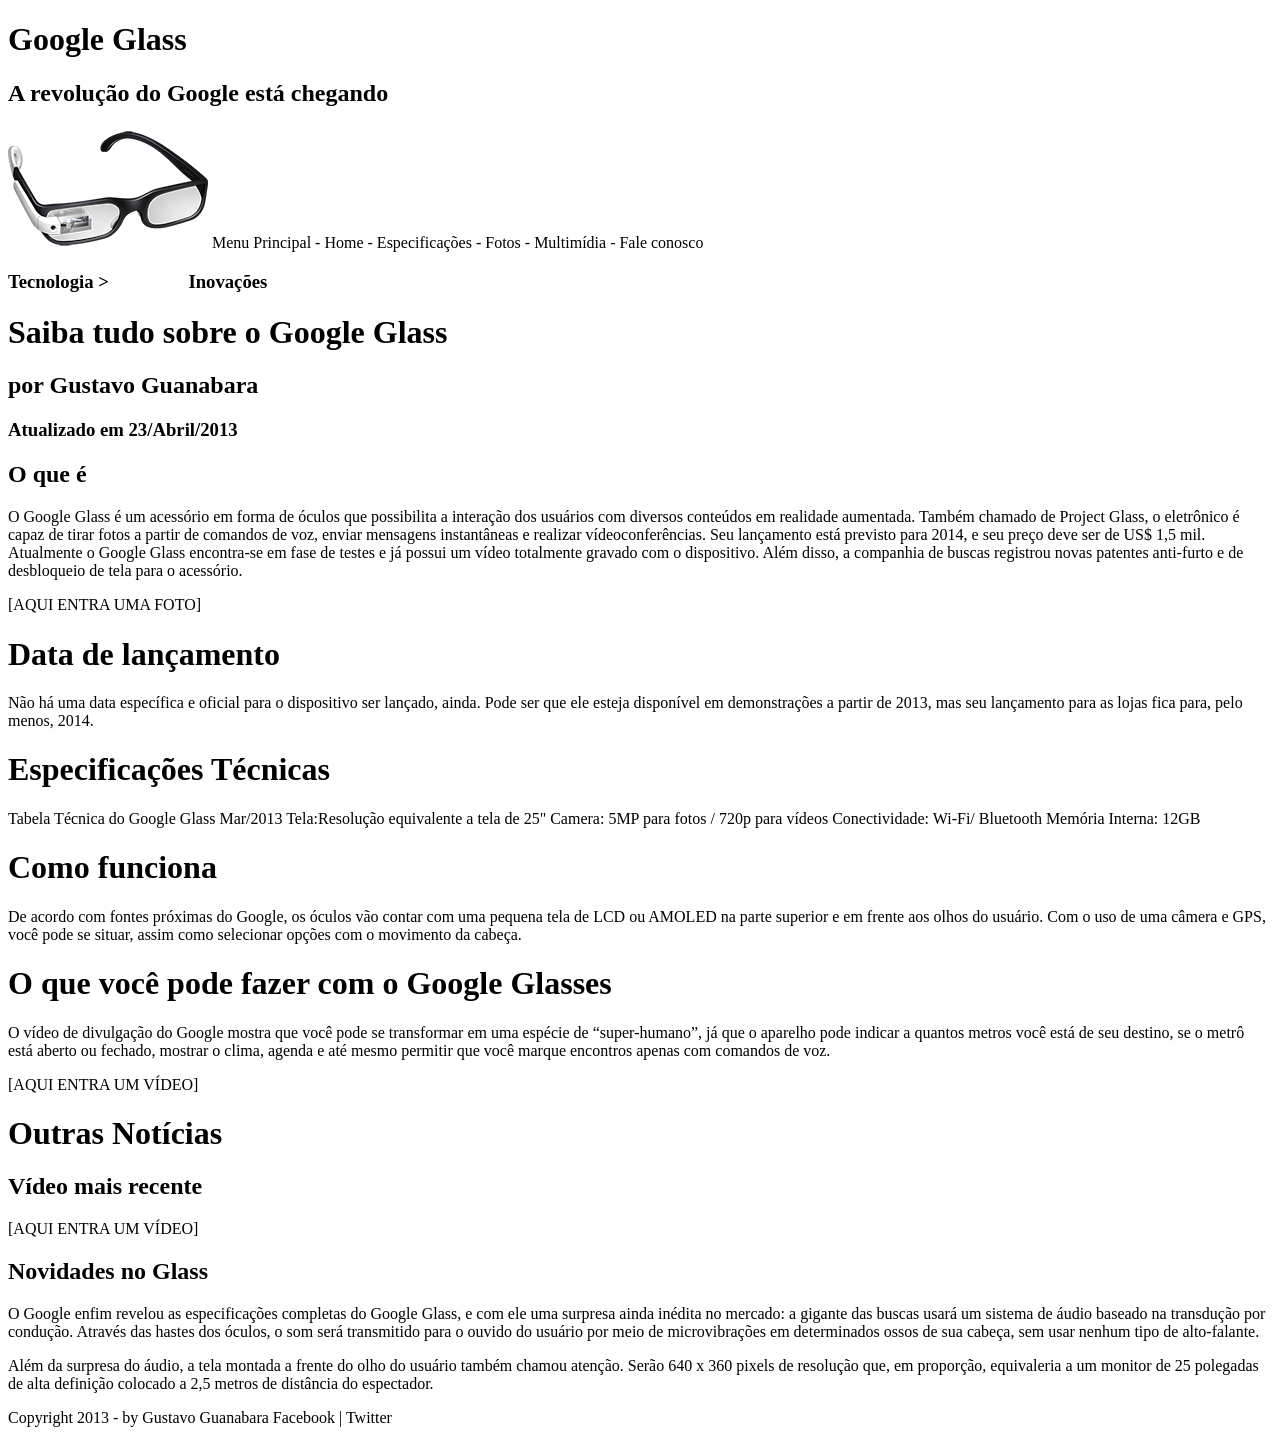
==== index.html @ 32709b3c "Primeiro Commit GoogleGlass" ====
<!DOCTYPE html>
<html lang="pt-br">

<head>
    <meta charset="UTF-8">
    <title>Tudo sobre o Google Glass</title>


</head>

<body>
<div id="interface">

    <header id="cabecalho">
    <hgroup>
        <h1>Google Glass</h1>
        <h2>A revolução do Google está chegando</h2>
    </hgroup>

    <img src="_imagens/glass-oculos-preto-peq.png">

Menu Principal
- Home
- Especificações
- Fotos
- Multimídia
- Fale conosco

    </header>

<hgroup>
    <h3>Tecnologia > &nbsp; &nbsp; &nbsp; &nbsp; &nbsp; &nbsp; &nbsp; &nbsp;  Inovações</h3>
    <h1>Saiba tudo sobre o Google Glass</h1>
    <h2>por Gustavo Guanabara</h2>
    <h3>Atualizado em 23/Abril/2013</h3>
</hgroup>

<h2>O que é</h2>
<p>O Google Glass é um acessório em forma de óculos que possibilita a interação dos usuários com diversos conteúdos em realidade aumentada. Também chamado de Project Glass, o eletrônico é capaz de tirar fotos a partir de comandos de voz, enviar mensagens instantâneas e realizar vídeo&shy;con&shy;ferên&shy;cias. Seu lançamento está previsto para 2014, e seu preço deve ser de US$ 1,5 mil. Atualmente o Google Glass encontra-se em fase de testes e já possui um vídeo totalmente gravado com o dispositivo. Além disso, a companhia de buscas registrou novas patentes anti-furto e de desbloqueio de tela para o acessório.</p>

[AQUI ENTRA UMA FOTO]

<h1>Data de lançamento</h1>
<p>Não há uma data específica e oficial para o dispositivo ser lançado, ainda. Pode ser que ele esteja disponível em demonstrações a partir de 2013, mas seu lançamento para as lojas fica para, pelo menos, 2014.</p>

<h1>Especificações Técnicas</h1>
Tabela Técnica do Google Glass Mar/2013

Tela:Resolução equivalente a tela de 25"
Camera: 5MP para fotos / 720p para vídeos
Conectividade: Wi-Fi/ Bluetooth
Memória Interna: 12GB

<h1>Como funciona</h1>
<p>De acordo com fontes próximas do Google, os óculos vão contar com uma pequena tela de LCD ou AMOLED na parte superior e em frente aos olhos do usuário. Com o uso de uma câmera e GPS, você pode se situar, assim como selecionar opções com o movimento da cabeça.</p>

<h1>O que você pode fazer com o Google Glasses</h1>
<p>O vídeo de divulgação do Google mostra que você pode se transformar em uma espécie de “super-<wbr>humano”, já que o aparelho pode indicar a quantos metros você está de seu destino, se o metrô está aberto ou fechado, mostrar o clima, agenda e até mesmo permitir que você marque encontros apenas com comandos de voz.</p>

[AQUI ENTRA UM VÍDEO]

<h1>Outras Notícias</h1>
<h2>Vídeo mais recente</h2>

[AQUI ENTRA UM VÍDEO]

<h2>Novidades no Glass</h2>
<p>O Google enfim revelou as especificações completas do Google Glass, e com ele uma surpresa ainda inédita no mercado: a gigante das buscas usará um sistema de áudio baseado na transdução por condução. Através das hastes dos óculos, o som será transmitido para o ouvido do usuário por meio de microvibrações em determinados ossos de sua cabeça, sem usar nenhum tipo de alto-falante.</p>

<p>Além da surpresa do áudio, a tela montada a frente do olho do usuário também chamou atenção. Serão 640 x 360 pixels de resolução que, em proporção, equivaleria a um monitor de 25 polegadas de alta definição colocado a 2,5 metros de distância do espectador.</p>

<p>Copyright 2013 - by Gustavo Guanabara
Facebook | Twitter </p>
</div>
</body>
</html>
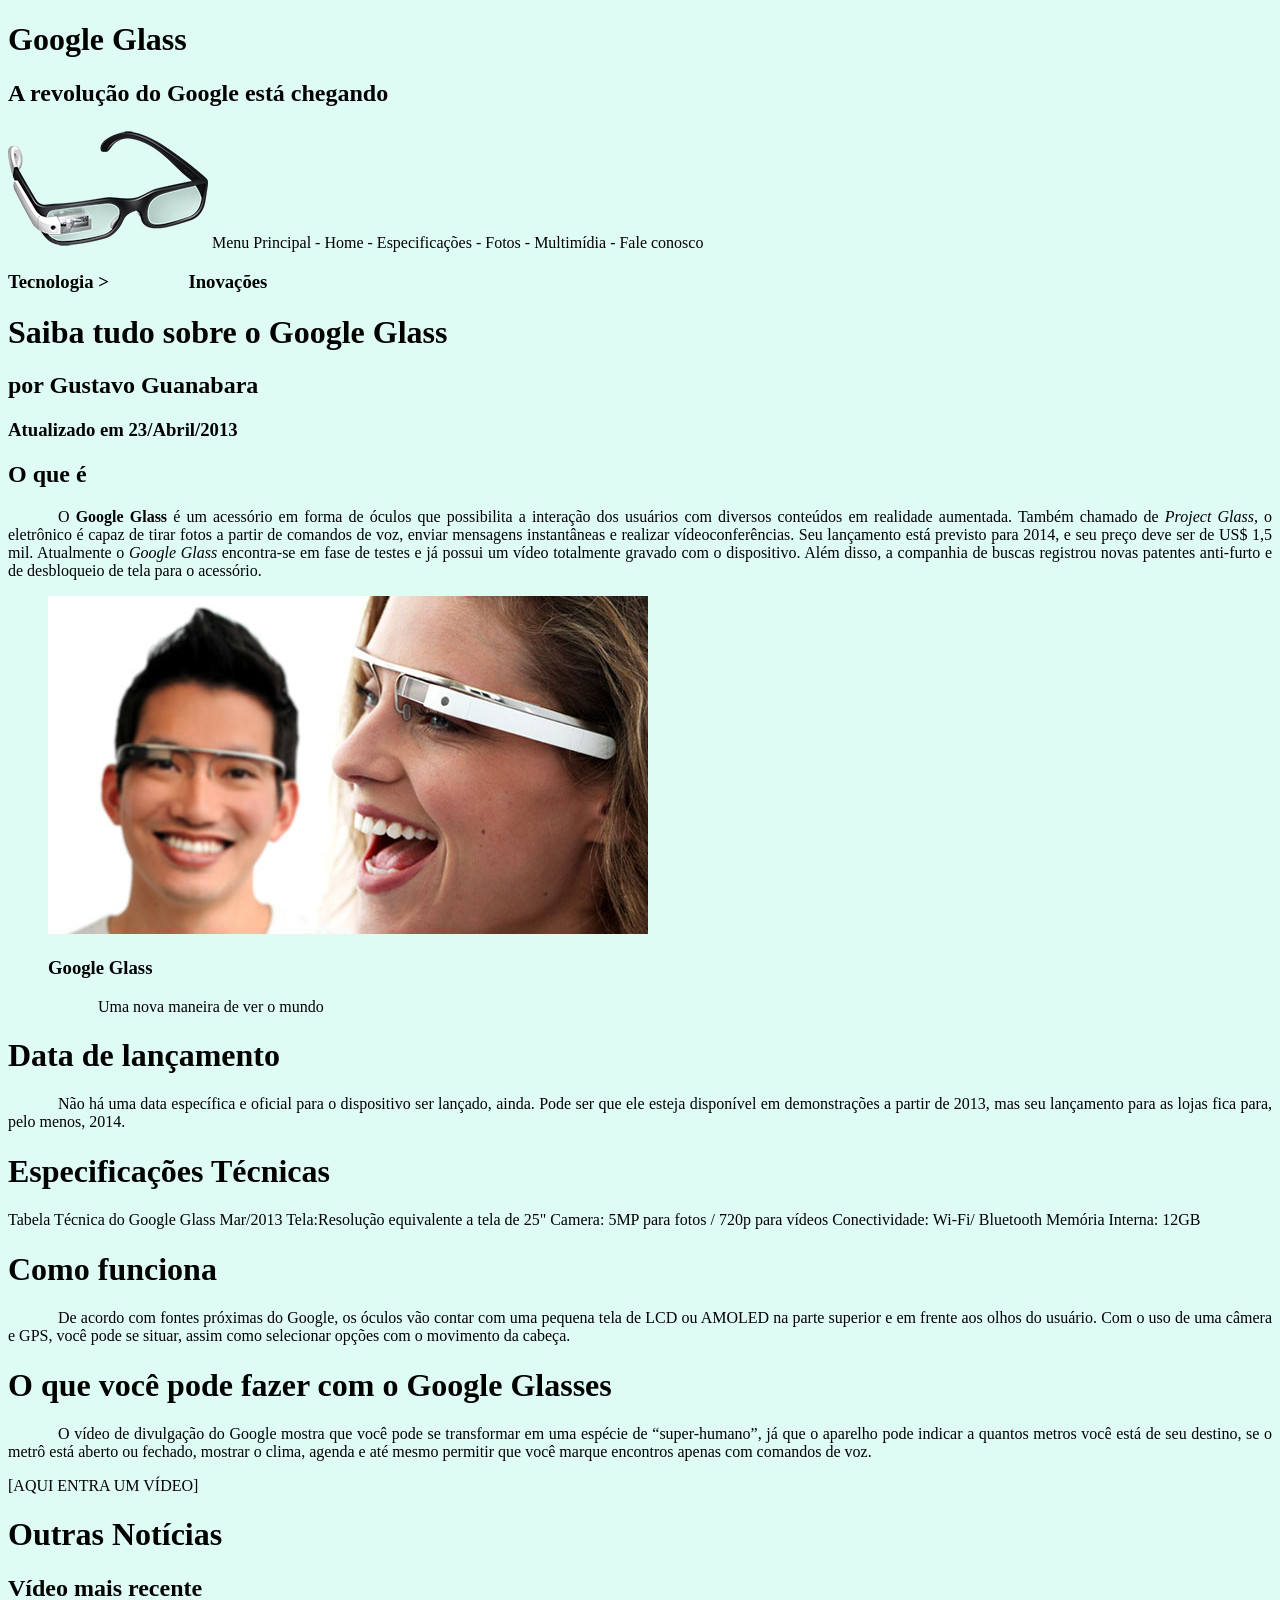
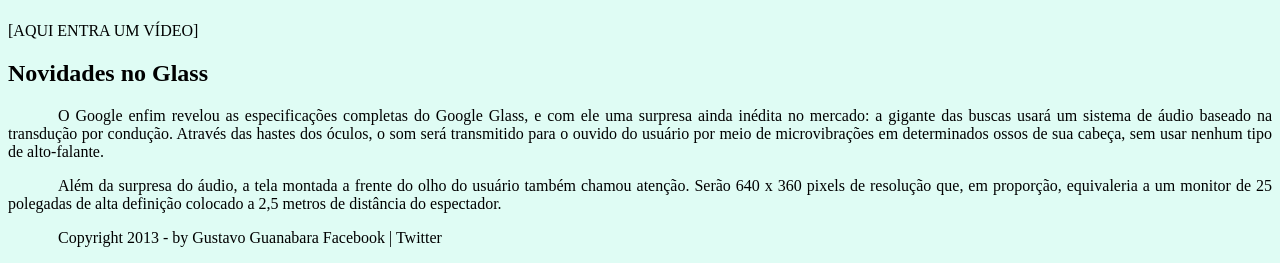
==== commit d381dfab: "Adiçao de imagnes, alinhamento de textos e Coloraçao do site" ====
--- a/index.html
+++ b/index.html
@@ -1,14 +1,11 @@
 <!DOCTYPE html>
 <html lang="pt-br">
-
 <head>
     <meta charset="UTF-8">
     <title>Tudo sobre o Google Glass</title>
-
-
+    <link rel="stylesheet" type="text/css" href="_css/estilo.css">
 </head>
-
-<body>
+<body>    
 <div id="interface">
 
     <header id="cabecalho">
@@ -36,9 +33,15 @@
 </hgroup>
 
 <h2>O que é</h2>
-<p>O Google Glass é um acessório em forma de óculos que possibilita a interação dos usuários com diversos conteúdos em realidade aumentada. Também chamado de Project Glass, o eletrônico é capaz de tirar fotos a partir de comandos de voz, enviar mensagens instantâneas e realizar vídeo&shy;con&shy;ferên&shy;cias. Seu lançamento está previsto para 2014, e seu preço deve ser de US$ 1,5 mil. Atualmente o Google Glass encontra-se em fase de testes e já possui um vídeo totalmente gravado com o dispositivo. Além disso, a companhia de buscas registrou novas patentes anti-furto e de desbloqueio de tela para o acessório.</p>
+<p>O <span style="font-weight: 900;">Google Glass</span> é um acessório em forma de óculos que possibilita a interação dos usuários com diversos conteúdos em realidade aumentada. Também chamado de <i>Project Glass</i>, o eletrônico é capaz de tirar fotos a partir de comandos de voz, enviar mensagens instantâneas e realizar vídeo&shy;con&shy;ferên&shy;cias. Seu lançamento está previsto para 2014, e seu preço deve ser de US$ 1,5 mil. Atualmente o <em>Google Glass</em> encontra-se em fase de testes e já possui um vídeo totalmente gravado com o dispositivo. Além disso, a companhia de buscas registrou novas patentes anti-furto e de desbloqueio de tela para o acessório.</p>
 
-[AQUI ENTRA UMA FOTO]
+<figure>
+    <img src="_imagens/glass-quadro-homem-mulher.jpg"> 
+    <figcaption>
+        <h3>Google Glass</h3>
+        <p>Uma nova maneira de ver o mundo</p>
+    </figcaption>
+</figure>
 
 <h1>Data de lançamento</h1>
 <p>Não há uma data específica e oficial para o dispositivo ser lançado, ainda. Pode ser que ele esteja disponível em demonstrações a partir de 2013, mas seu lançamento para as lojas fica para, pelo menos, 2014.</p>
--- a/_css/estilo.css
+++ b/_css/estilo.css
@@ -0,0 +1,10 @@
+@charset "UTF-8";
+
+body {
+    background-color: hsla(165, 81%, 93%, 1);
+    color: rgba(0, 0, 0, 1);
+}
+p {
+    text-align: justify;
+    text-indent: 50px;
+}
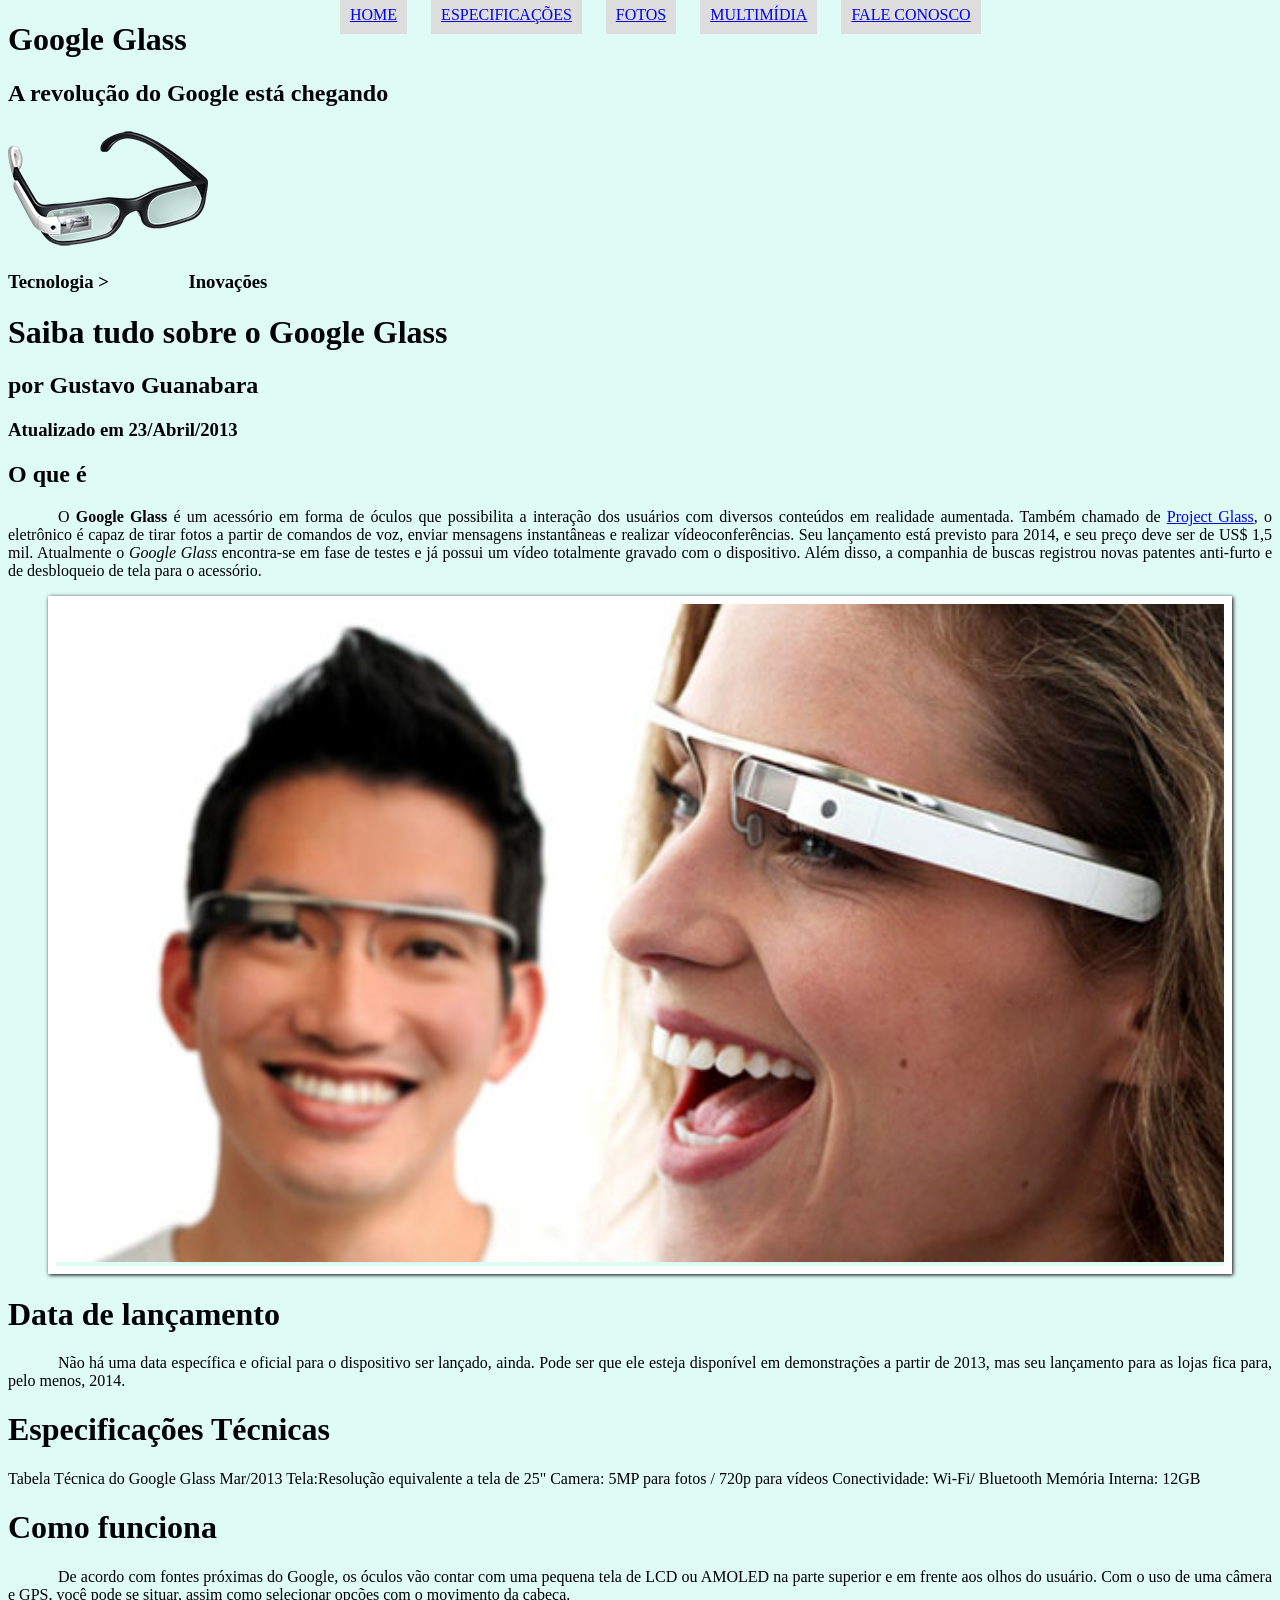
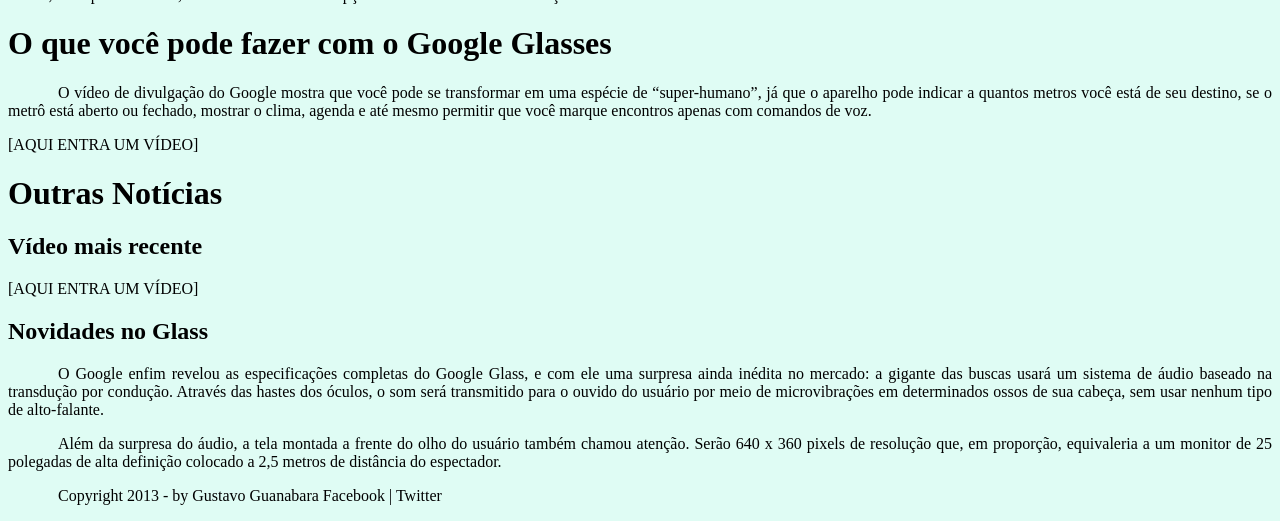
==== commit a96a66ed: "Atualizando menu, formatações e espaçamentos" ====
--- a/index.html
+++ b/index.html
@@ -15,14 +15,16 @@
     </hgroup>
 
     <img src="_imagens/glass-oculos-preto-peq.png">
-
-Menu Principal
-- Home
-- Especificações
-- Fotos
-- Multimídia
-- Fale conosco
-
+<nav id="menu">
+    <h1>Menu Principal</h1>
+    <ul>
+        <li><a href="index.html">Home</a></li>
+        <li><a href="specs.html">Especificações</a></li>
+        <li><a href="fotos.html">Fotos</a></li>
+        <li><a href="multimidia.html">Multimídia</a></li>
+        <li><a href="fale-conosco.html">Fale conosco</a></li>
+    </ul>
+</nav>
     </header>
 
 <hgroup>
@@ -33,9 +35,9 @@
 </hgroup>
 
 <h2>O que é</h2>
-<p>O <span style="font-weight: 900;">Google Glass</span> é um acessório em forma de óculos que possibilita a interação dos usuários com diversos conteúdos em realidade aumentada. Também chamado de <i>Project Glass</i>, o eletrônico é capaz de tirar fotos a partir de comandos de voz, enviar mensagens instantâneas e realizar vídeo&shy;con&shy;ferên&shy;cias. Seu lançamento está previsto para 2014, e seu preço deve ser de US$ 1,5 mil. Atualmente o <em>Google Glass</em> encontra-se em fase de testes e já possui um vídeo totalmente gravado com o dispositivo. Além disso, a companhia de buscas registrou novas patentes anti-furto e de desbloqueio de tela para o acessório.</p>
+<p>O <span style="font-weight: 900;">Google Glass</span> é um acessório em forma de óculos que possibilita a interação dos usuários com diversos conteúdos em realidade aumentada. Também chamado de <a href="http://glass.google.com" target="_blank">Project Glass</a>, o eletrônico é capaz de tirar fotos a partir de comandos de voz, enviar mensagens instantâneas e realizar vídeo&shy;con&shy;ferên&shy;cias. Seu lançamento está previsto para 2014, e seu preço deve ser de US$ 1,5 mil. Atualmente o <em>Google Glass</em> encontra-se em fase de testes e já possui um vídeo totalmente gravado com o dispositivo. Além disso, a companhia de buscas registrou novas patentes anti-furto e de desbloqueio de tela para o acessório.</p>
 
-<figure>
+<figure class="foto-legenda">
     <img src="_imagens/glass-quadro-homem-mulher.jpg"> 
     <figcaption>
         <h3>Google Glass</h3>
--- a/_css/estilo.css
+++ b/_css/estilo.css
@@ -8,3 +8,56 @@
     text-align: justify;
     text-indent: 50px;
 }
+/* Formatação de imagens com legendas */
+
+figure.foto-legenda {
+    position: relative;
+    border: 8px solid white;
+    box-shadow: 1px 1px 4px black;
+}
+figure.foto-legenda img {
+    width: 100%;
+    height: 100%;
+}
+
+figure.foto-legenda figcaption {
+    opacity: 0;
+    position: absolute;
+    top: 0px;
+    background-color: rgba(0, 0, 0, 0.4);
+    color: white;
+    width: 100%;
+    height: 100%;
+    padding: 10px;
+    box-sizing: border-box;
+    transition: opacity 1s;
+}
+figure.foto-legenda:hover figcaption {
+    opacity: 1;
+}
+/* Formatação do menu de navegação */
+
+nav#menu {
+    display: block;
+}
+
+nav#menu ul{
+    list-style: none;
+    text-transform: uppercase;
+    top: -20px;
+    left: 300px;
+    position : absolute;
+    color: white;  
+    box-sizing: border-box;
+}
+
+nav#menu li {
+    display: inline-block;
+    background-color: #dddddd;
+    padding: 10px;
+    margin-right: 20px;
+}
+
+nav#menu h1 {
+    display: none;
+}
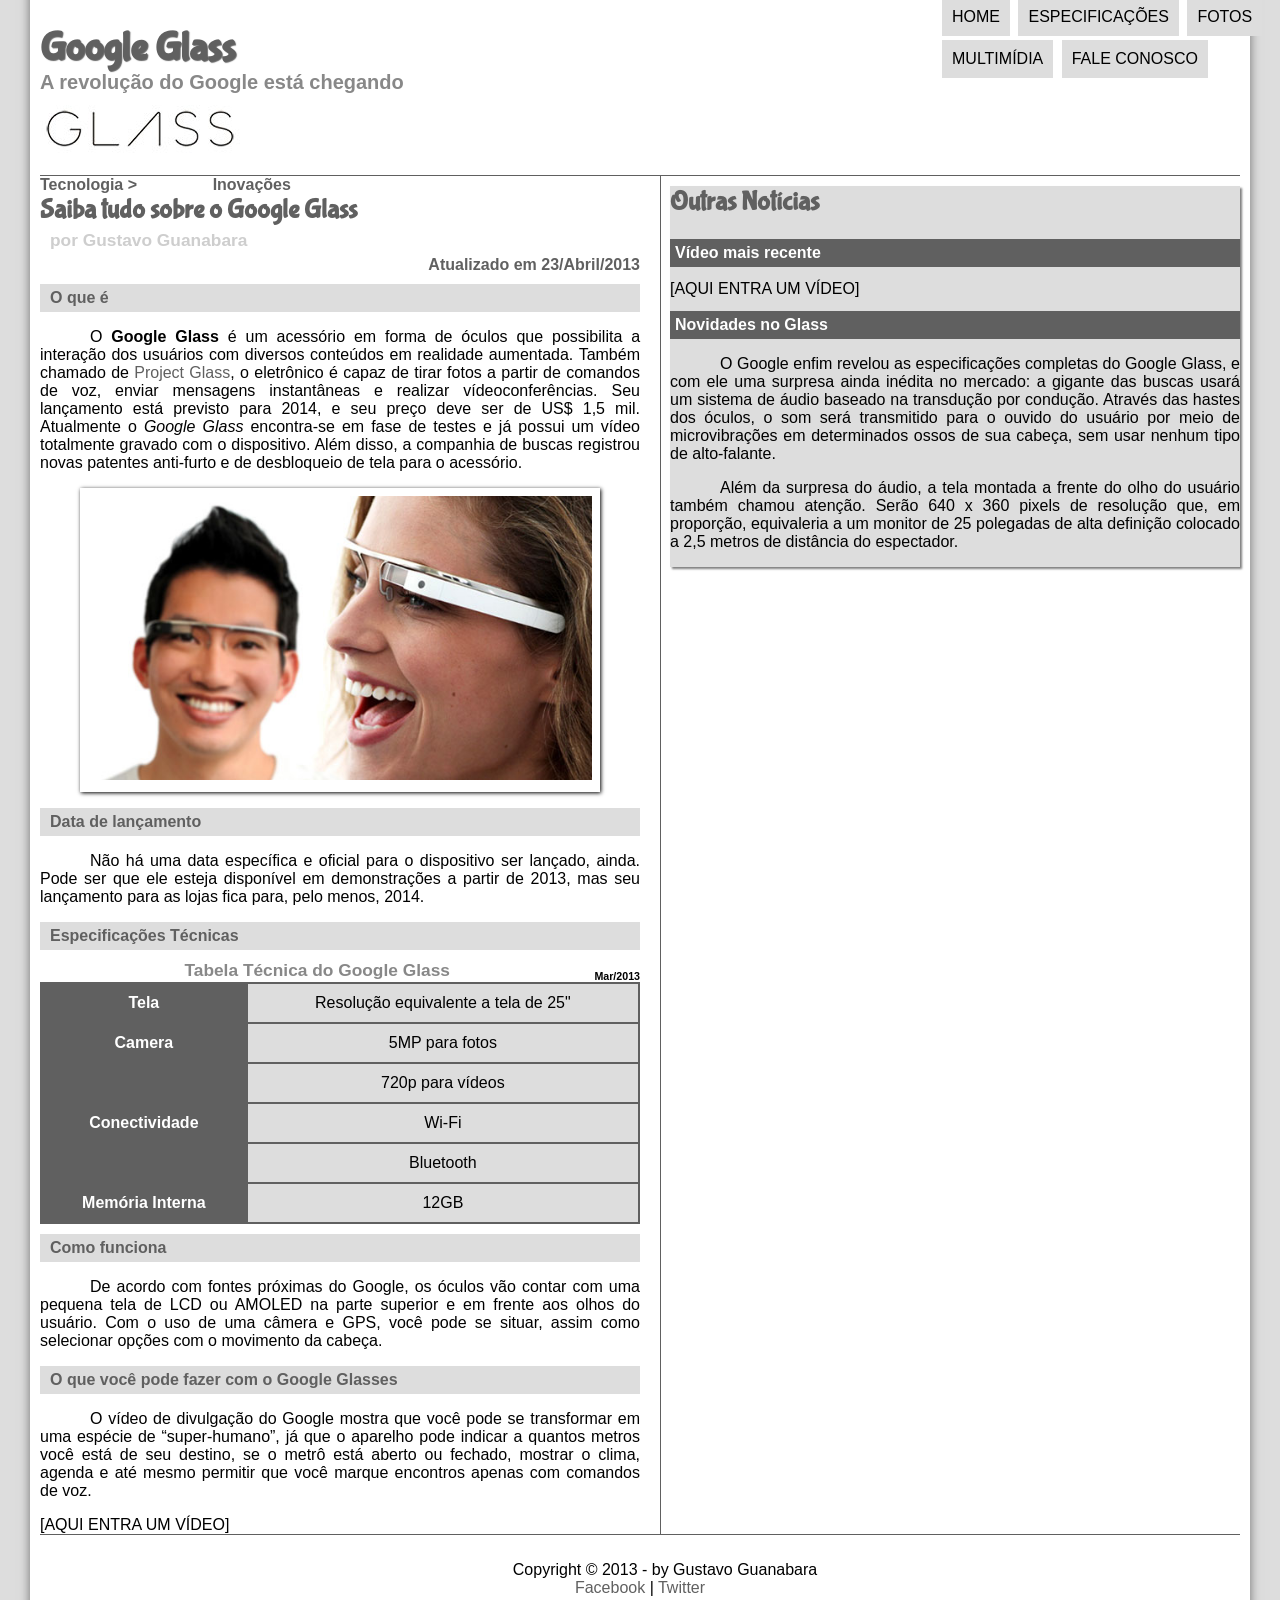
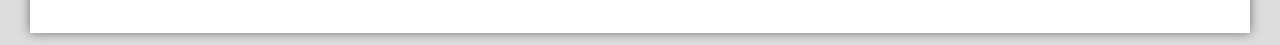
==== commit 02e557b9: "Atualizando formatações, textos, tabelas, alinhamentos e fontes" ====
--- a/index.html
+++ b/index.html
@@ -14,7 +14,7 @@
         <h2>A revolução do Google está chegando</h2>
     </hgroup>
 
-    <img src="_imagens/glass-oculos-preto-peq.png">
+    <img id="icone"src="_imagens/glass-oculos-preto-peq.png">
 <nav id="menu">
     <h1>Menu Principal</h1>
     <ul>
@@ -27,12 +27,19 @@
 </nav>
     </header>
 
+    <section id="corpo">
+
+        <article id="noticia-principal">
+            <header id="cabecalho-artigo">
+
 <hgroup>
     <h3>Tecnologia > &nbsp; &nbsp; &nbsp; &nbsp; &nbsp; &nbsp; &nbsp; &nbsp;  Inovações</h3>
     <h1>Saiba tudo sobre o Google Glass</h1>
     <h2>por Gustavo Guanabara</h2>
-    <h3>Atualizado em 23/Abril/2013</h3>
+    <h3 class="direita">Atualizado em 23/Abril/2013</h3>
 </hgroup>
+
+            </header>
 
 <h2>O que é</h2>
 <p>O <span style="font-weight: 900;">Google Glass</span> é um acessório em forma de óculos que possibilita a interação dos usuários com diversos conteúdos em realidade aumentada. Também chamado de <a href="http://glass.google.com" target="_blank">Project Glass</a>, o eletrônico é capaz de tirar fotos a partir de comandos de voz, enviar mensagens instantâneas e realizar vídeo&shy;con&shy;ferên&shy;cias. Seu lançamento está previsto para 2014, e seu preço deve ser de US$ 1,5 mil. Atualmente o <em>Google Glass</em> encontra-se em fase de testes e já possui um vídeo totalmente gravado com o dispositivo. Além disso, a companhia de buscas registrou novas patentes anti-furto e de desbloqueio de tela para o acessório.</p>
@@ -45,37 +52,49 @@
     </figcaption>
 </figure>
 
-<h1>Data de lançamento</h1>
+<h2>Data de lançamento</h2>
 <p>Não há uma data específica e oficial para o dispositivo ser lançado, ainda. Pode ser que ele esteja disponível em demonstrações a partir de 2013, mas seu lançamento para as lojas fica para, pelo menos, 2014.</p>
 
-<h1>Especificações Técnicas</h1>
-Tabela Técnica do Google Glass Mar/2013
+<h2>Especificações Técnicas</h2>
 
-Tela:Resolução equivalente a tela de 25"
-Camera: 5MP para fotos / 720p para vídeos
-Conectividade: Wi-Fi/ Bluetooth
-Memória Interna: 12GB
+<table id="tabelaspec">
+    <caption>Tabela Técnica do Google Glass <span>Mar/2013</span></caption>
 
-<h1>Como funciona</h1>
+<tr><td class="ce">Tela</td><td class="cd">Resolução equivalente a tela de 25"</td></tr>
+<tr><td rowspan="2" class="ce">Camera</td><td class="cd">5MP para fotos</td></tr>
+<tr><td class="cd">720p para vídeos</td></tr>
+<tr><td rowspan="2" class="ce">Conectividade</td><td class="cd">Wi-Fi</td></tr>
+<tr><td class="cd">Bluetooth</td></tr>
+<tr><td class="ce">Memória Interna</td><td class="cd">12GB</td></tr>
+</table>
+
+<h2>Como funciona</h2>
 <p>De acordo com fontes próximas do Google, os óculos vão contar com uma pequena tela de LCD ou AMOLED na parte superior e em frente aos olhos do usuário. Com o uso de uma câmera e GPS, você pode se situar, assim como selecionar opções com o movimento da cabeça.</p>
 
-<h1>O que você pode fazer com o Google Glasses</h1>
+<h2>O que você pode fazer com o Google Glasses</h2>
 <p>O vídeo de divulgação do Google mostra que você pode se transformar em uma espécie de “super-<wbr>humano”, já que o aparelho pode indicar a quantos metros você está de seu destino, se o metrô está aberto ou fechado, mostrar o clima, agenda e até mesmo permitir que você marque encontros apenas com comandos de voz.</p>
 
 [AQUI ENTRA UM VÍDEO]
+    </article>
+    </section>
+<aside id="lateral">
+    <h1>Outras Notícias</h1>
+    <h2>Vídeo mais recente</h2>
 
-<h1>Outras Notícias</h1>
-<h2>Vídeo mais recente</h2>
-
-[AQUI ENTRA UM VÍDEO]
+    [AQUI ENTRA UM VÍDEO]
 
 <h2>Novidades no Glass</h2>
 <p>O Google enfim revelou as especificações completas do Google Glass, e com ele uma surpresa ainda inédita no mercado: a gigante das buscas usará um sistema de áudio baseado na transdução por condução. Através das hastes dos óculos, o som será transmitido para o ouvido do usuário por meio de microvibrações em determinados ossos de sua cabeça, sem usar nenhum tipo de alto-falante.</p>
 
 <p>Além da surpresa do áudio, a tela montada a frente do olho do usuário também chamou atenção. Serão 640 x 360 pixels de resolução que, em proporção, equivaleria a um monitor de 25 polegadas de alta definição colocado a 2,5 metros de distância do espectador.</p>
+    
+</aside>
+<footer id="rodape">
 
-<p>Copyright 2013 - by Gustavo Guanabara
-Facebook | Twitter </p>
+    <p>Copyright &copy; 2013 - by Gustavo Guanabara <br/>
+    <a href="http://facebook.com/cursosemvideo" target="_blank">Facebook</a> | <a href="http://twitter.com/cursosemvideo" target="_blank">Twitter</a> </p>
+
+</footer>
 </div>
 </body>
 </html>
--- a/_css/estilo.css
+++ b/_css/estilo.css
@@ -1,13 +1,67 @@
 @charset "UTF-8";
-
+@font-face {
+    font-family: "FonteLogo";
+    src: url("../_fonts/bubblegum-sans-regular.otf") format("truetype");
+}
 body {
-    background-color: hsla(165, 81%, 93%, 1);
+    background-color: #dddddd;
     color: rgba(0, 0, 0, 1);
-}
+    font-family: Arial, sans-serif;
+}
+
+div#interface {
+    width: 1200px;
+    margin: -20px auto 10px auto;
+    background-color: white;
+    box-shadow: 0px 0px 10px rgba(0, 0, 0, 0.5);
+    padding: 10px;
+}
+
 p {
     text-align: justify;
     text-indent: 50px;
 }
+
+a {
+    color: #606060;
+    text-decoration: none;
+}
+
+a:hover {
+    color: #888888;
+    text-decoration: underline;
+}
+
+header#cabecalho img#icone {
+    position: absolute;
+    left: 1400px;
+    top: 70px;
+
+}
+
+header#cabecalho {
+    border-bottom: 1px solid #606060;
+    height: 150px;
+    background: url("../_imagens/glass-logo-peq.jpg") no-repeat 0px 80px;
+}
+
+header#cabecalho h1 {
+    font-family: "FonteLogo", sans-serif;
+    font-size: 30pt;
+    color: #606060;
+    text-shadow: 1px 1px 1px rgba(0, 0, 0, 0.6);
+    padding: 0px;
+    margin-bottom: 0px;
+}
+
+header#cabecalho h2 {
+    font-family: Arial, sans-serif;
+    font-size: 15pt;
+    color: #888888;
+    padding: 0px;
+    margin-top: 0px;
+}
+
 /* Formatação de imagens com legendas */
 
 figure.foto-legenda {
@@ -45,7 +99,7 @@
     list-style: none;
     text-transform: uppercase;
     top: -20px;
-    left: 300px;
+    left: 900px;
     position : absolute;
     color: white;  
     box-sizing: border-box;
@@ -55,9 +109,142 @@
     display: inline-block;
     background-color: #dddddd;
     padding: 10px;
-    margin-right: 20px;
+    margin: 2px;
+    transition: background-color 1s;
+}
+
+nav#menu li:hover {
+    background-color: #606060;
 }
 
 nav#menu h1 {
     display: none;
+}
+
+nav#menu a {
+    text-decoration: none;
+    color: black;
+}
+
+nav#menu a:hover {
+    color: white;
+    text-decoration: underline;
+}
+
+section#corpo {
+    display: block;
+    width: 600px;
+    float: left;
+    border-right: 1px solid #606060;
+    padding-right: 20px;
+}
+
+article#noticia-principal h2 {
+    font-size: 12pt;
+    color: #606060;
+    background-color: #dddddd;
+    margin: 10px 0px 10px 0px;
+    padding: 5px 0px 5px 10px;
+}
+
+header#cabecalho-artigo h1 {
+    font-family: "FonteLogo", sans-serif;
+    font-size: 20pt;
+    color: #606060;
+    margin-bottom: 0px;
+    margin-top: 0px;
+}
+
+header#cabecalho-artigo h2 {
+    font-size: 13pt;
+    color: #cecece;
+    background-color: #ffffff;
+    margin: 0px;
+}
+
+header#cabecalho-artigo h3 {
+    font-size: 12pt;
+    color: #606060;
+    margin: 0px;
+}
+
+.direita {
+    text-align: right;
+}
+
+table#tabelaspec {
+    border: 1px solid #606060;
+    width: 100%;
+    border-spacing: 0px;
+    margin-left: auto;
+    margin-right: auto;
+}
+
+table#tabelaspec td {
+    border: 1px solid #606060;
+    padding: 10px;
+    text-align: center;
+    vertical-align: middle;
+}
+
+table#tabelaspec td.ce {
+    background-color: #606060;
+    color: white;
+    font-weight: bold;
+    vertical-align: top;
+}
+
+table#tabelaspec td.cd {
+    background-color: #dddddd;
+}
+
+table#tabelaspec caption {
+    color: #888888;
+    font-size: 13pt;
+    font-weight: bolder;
+}
+
+table#tabelaspec caption span {
+    display: block;
+    float: right;
+    color: black;
+    font-size: 8pt;
+    margin-top: 10px;
+}
+
+aside#lateral {
+    display: block;
+    width: 570px;   
+    float : right;
+    background-color: #dddddd;
+    padding: auto;
+    margin-top: 10px;
+    box-shadow: 2px 2px 2px rgba(0, 0, 0,.5);
+}
+
+aside#lateral h1 {
+    font-size: 20pt;
+    color: #606060;
+    font-family: "FonteLogo", sans-serif;
+    margin-top: 0px;
+}
+
+aside#lateral h2 {
+    background-color: #606060;
+    font-size: 12pt;
+    color: white;
+    padding: 5px;
+}
+
+
+footer#rodape {
+    display: block;
+    clear: both;
+    text-align: center;
+    padding: 10px;
+    border-top: 1px solid #606060;
+}
+
+footer#rodape p {
+    text-align: center;
 }
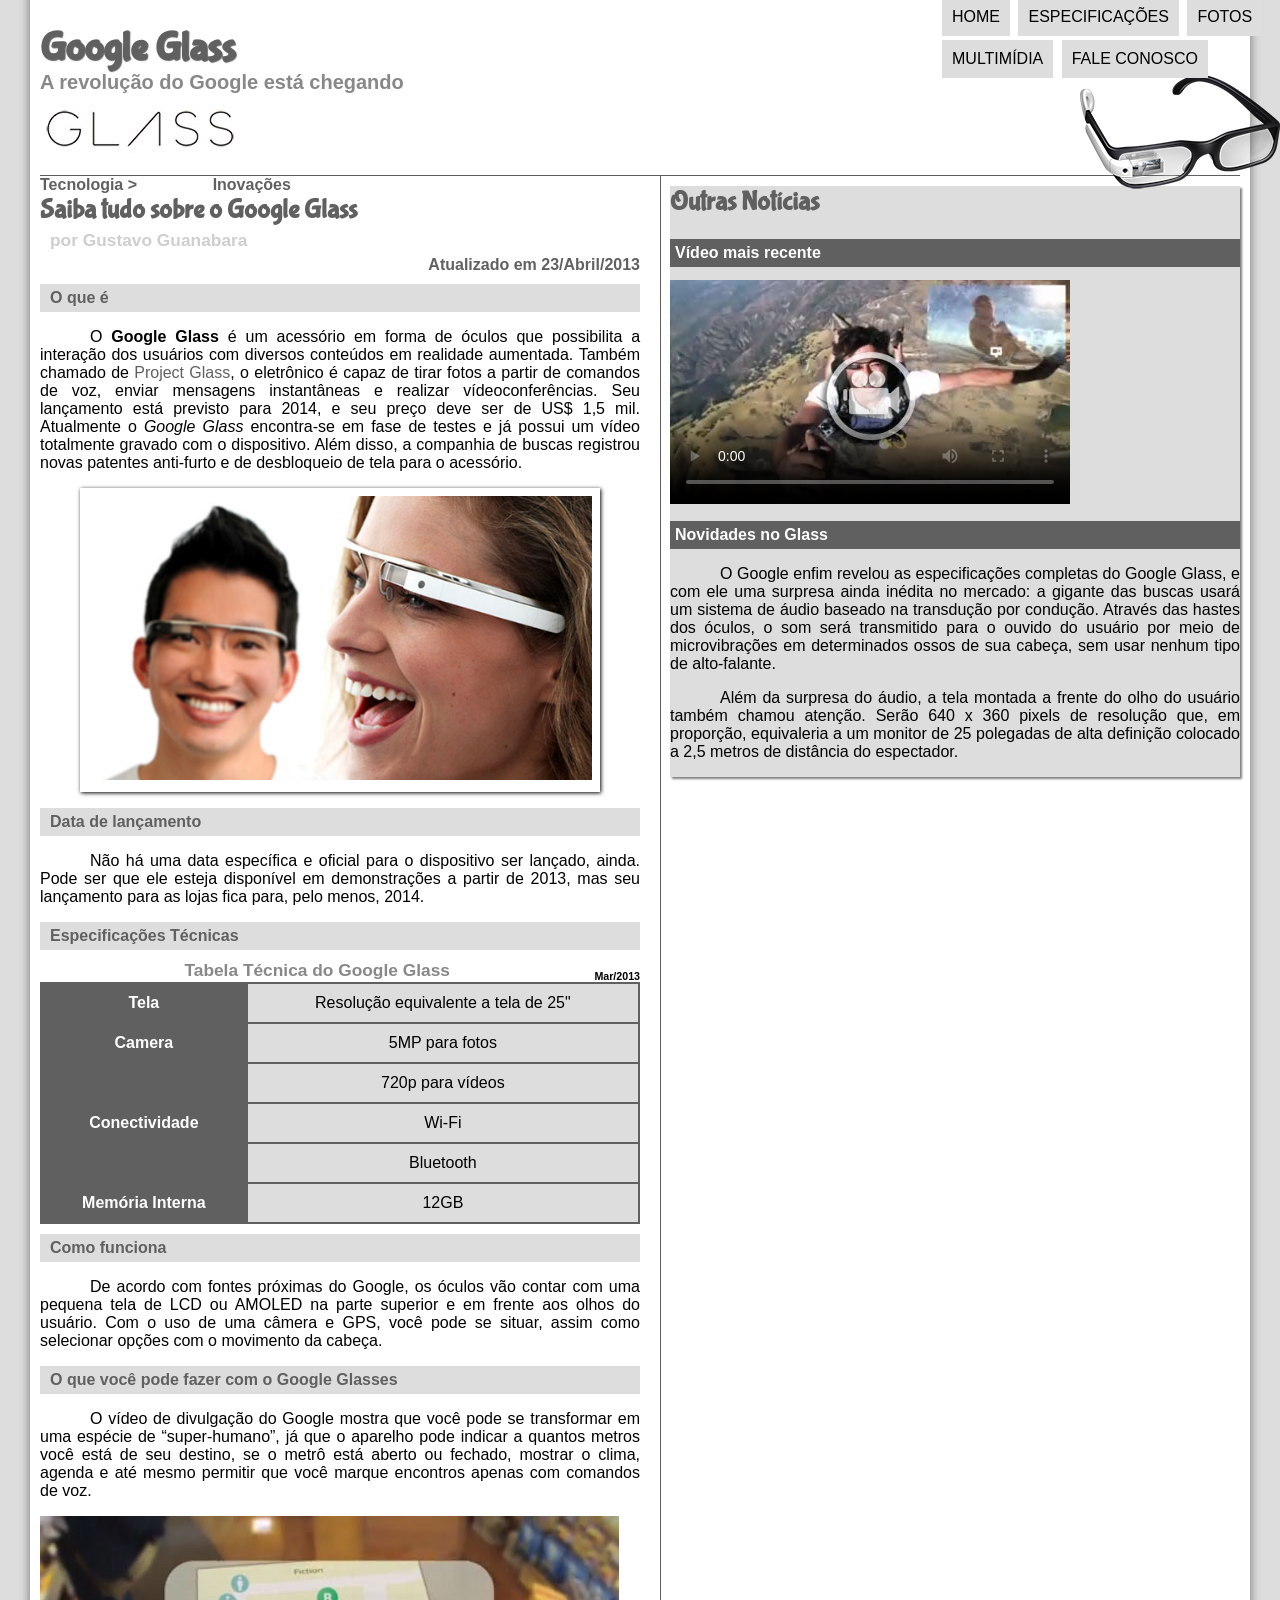
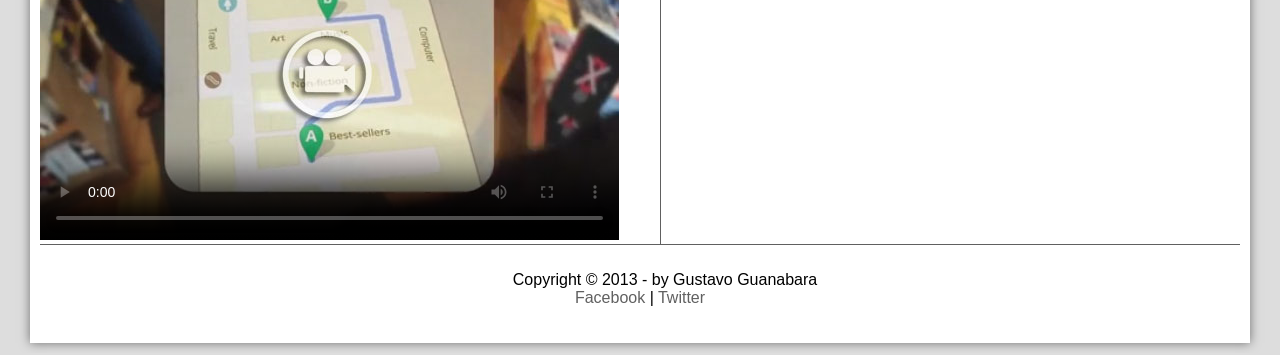
==== commit 27ba3c28: "Finaliçao das compatações, adições de imagens e videos,conlusão do menu especificações, fotos, multi" ====
--- a/index.html
+++ b/index.html
@@ -5,6 +5,7 @@
     <title>Tudo sobre o Google Glass</title>
     <link rel="stylesheet" type="text/css" href="_css/estilo.css">
 </head>
+<script language="javascript" src="_javascript/funcoes.js"></script>
 <body>    
 <div id="interface">
 
@@ -18,11 +19,11 @@
 <nav id="menu">
     <h1>Menu Principal</h1>
     <ul>
-        <li><a href="index.html">Home</a></li>
-        <li><a href="specs.html">Especificações</a></li>
-        <li><a href="fotos.html">Fotos</a></li>
-        <li><a href="multimidia.html">Multimídia</a></li>
-        <li><a href="fale-conosco.html">Fale conosco</a></li>
+        <li onMouseOver="mudaFoto('_imagens/home.png')" onMouseOut="mudaFoto('_imagens/glass-oculos-preto-peq.png')"><a href="index.html">Home</a></li>
+        <li onMouseOver="mudaFoto('_imagens/especificacoes.png')" onMouseOut="mudaFoto('_imagens/glass-oculos-preto-peq.png')"><a href="specs.html">Especificações</a></li>
+        <li onMouseOver="mudaFoto('_imagens/fotos.png')" onMouseOut="mudaFoto('_imagens/glass-oculos-preto-peq.png')"><a href="fotos.html">Fotos</a></li>
+        <li onMouseOver="mudaFoto('_imagens/multimidia.png')" onMouseOut="mudaFoto('_imagens/glass-oculos-preto-peq.png')"><a href="multimidia.html">Multimídia</a></li>
+        <li onMouseOver="mudaFoto('_imagens/contato.png')" onMouseOut="mudaFoto('_imagens/glass-oculos-preto-peq.png')"><a href="fale-conosco.html">Fale conosco</a></li>
     </ul>
 </nav>
     </header>
@@ -74,14 +75,26 @@
 <h2>O que você pode fazer com o Google Glasses</h2>
 <p>O vídeo de divulgação do Google mostra que você pode se transformar em uma espécie de “super-<wbr>humano”, já que o aparelho pode indicar a quantos metros você está de seu destino, se o metrô está aberto ou fechado, mostrar o clima, agenda e até mesmo permitir que você marque encontros apenas com comandos de voz.</p>
 
-[AQUI ENTRA UM VÍDEO]
+    <video id="filme" controls="controls" poster="_imagens/video-mini01.jpg">
+        <source src="_media/_media/how-it-feels.mp4" type="video/mp4">
+        <source src="_media/_media/how-it-feels.webmsd.webm" type="video/webm">
+        <source src="_media/_media/how-it-feels.oggtheora.ogv" type="video/ogg">
+        Desculpe, seu navegador não suporta o elemento de vídeo.
+
+    </video>
     </article>
     </section>
 <aside id="lateral">
     <h1>Outras Notícias</h1>
     <h2>Vídeo mais recente</h2>
 
-    [AQUI ENTRA UM VÍDEO]
+    <video id="filme" controls="controls" poster="_imagens/video-mini02.jpg">
+        <source src="_media/_media/one-day.mp4" type="video/mp4">
+        <source src="_media/_media/one-day.webmsd.webm" type="video/webm">
+        <source src="_media/_media/one-day.oggtheora.ogv" type="video/ogg">
+        Desculpe, seu navegador não suporta o elemento de vídeo.
+
+    </video>
 
 <h2>Novidades no Glass</h2>
 <p>O Google enfim revelou as especificações completas do Google Glass, e com ele uma surpresa ainda inédita no mercado: a gigante das buscas usará um sistema de áudio baseado na transdução por condução. Através das hastes dos óculos, o som será transmitido para o ouvido do usuário por meio de microvibrações em determinados ossos de sua cabeça, sem usar nenhum tipo de alto-falante.</p>
--- a/_css/estilo.css
+++ b/_css/estilo.css
@@ -34,8 +34,7 @@
 
 header#cabecalho img#icone {
     position: absolute;
-    left: 1400px;
-    top: 70px;
+    margin: -2.5rem 0rem 0rem 65rem;
 
 }
 
